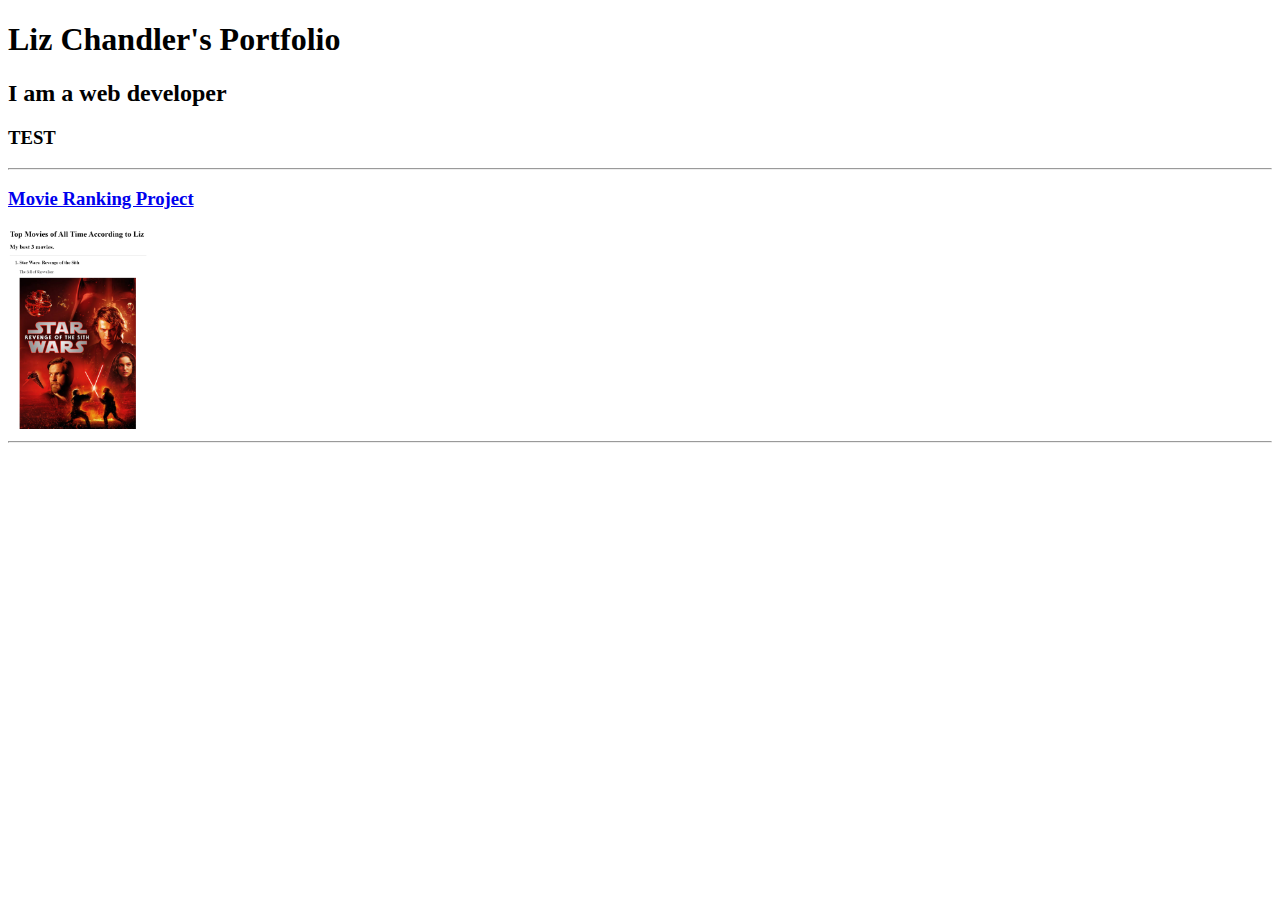
==== index.html @ cd21067d "Added test" ====
<!DOCTYPE html>
<html lang="en">

<head>
  <meta charset="UTF-8">
  <title>Liz Chandler's Portfolio</title>
</head>

<body>
    <h1>Liz Chandler's Portfolio</h1>
    <h2>I am a web developer</h2>
    <h3>TEST</h3>
    <hr />
    <h3><a href="./public/favoriteMovies.html">Movie Ranking Project</a></h3>
    <img src="./assests/MovieRanking.PNG" height="200" alt="Movie Ranking Project">
    <hr />
</body>
</html>
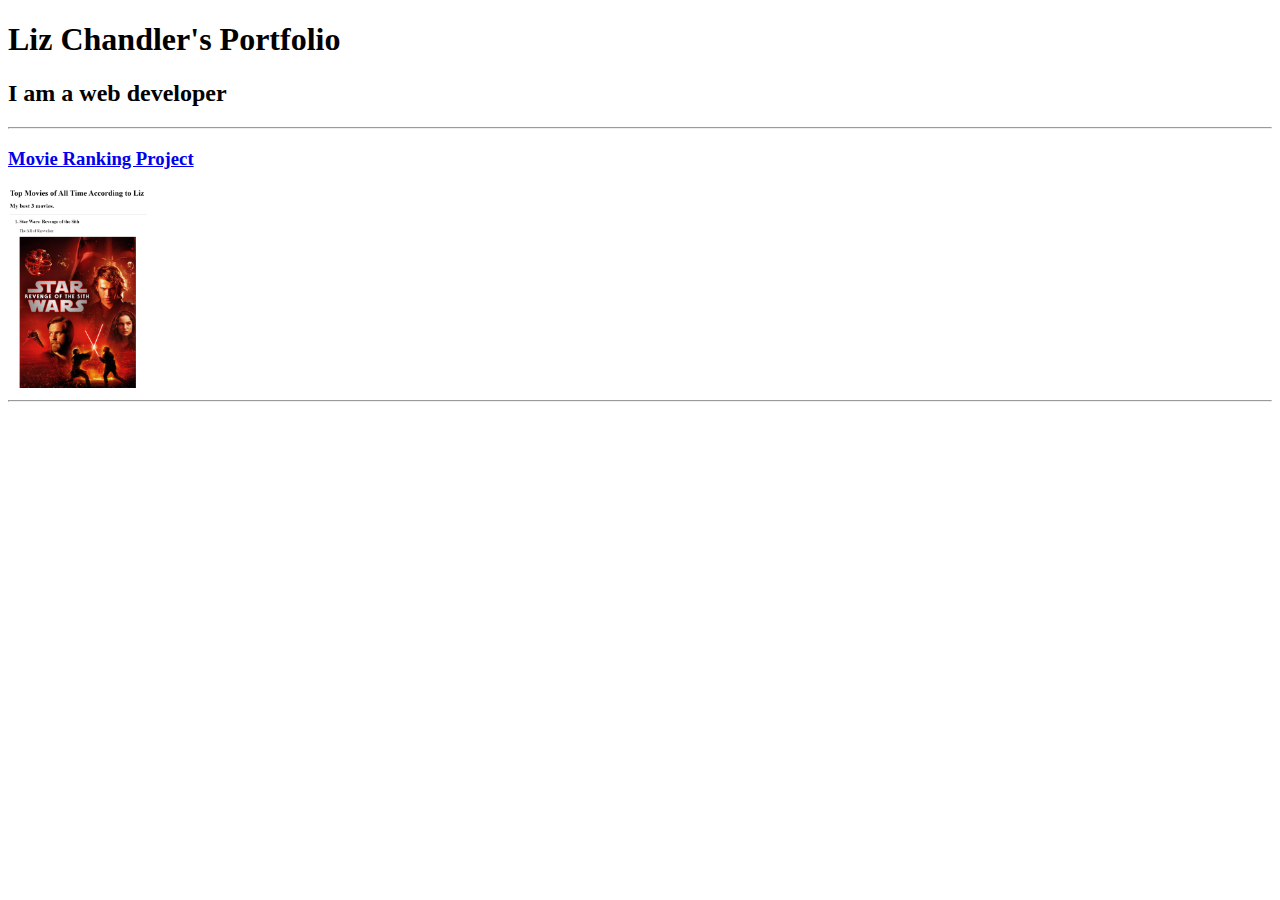
==== commit 8181f748: "Added about me page" ====
--- a/index.html
+++ b/index.html
@@ -9,7 +9,6 @@
 <body>
     <h1>Liz Chandler's Portfolio</h1>
     <h2>I am a web developer</h2>
-    <h3>TEST</h3>
     <hr />
     <h3><a href="./public/favoriteMovies.html">Movie Ranking Project</a></h3>
     <img src="./assests/MovieRanking.PNG" height="200" alt="Movie Ranking Project">
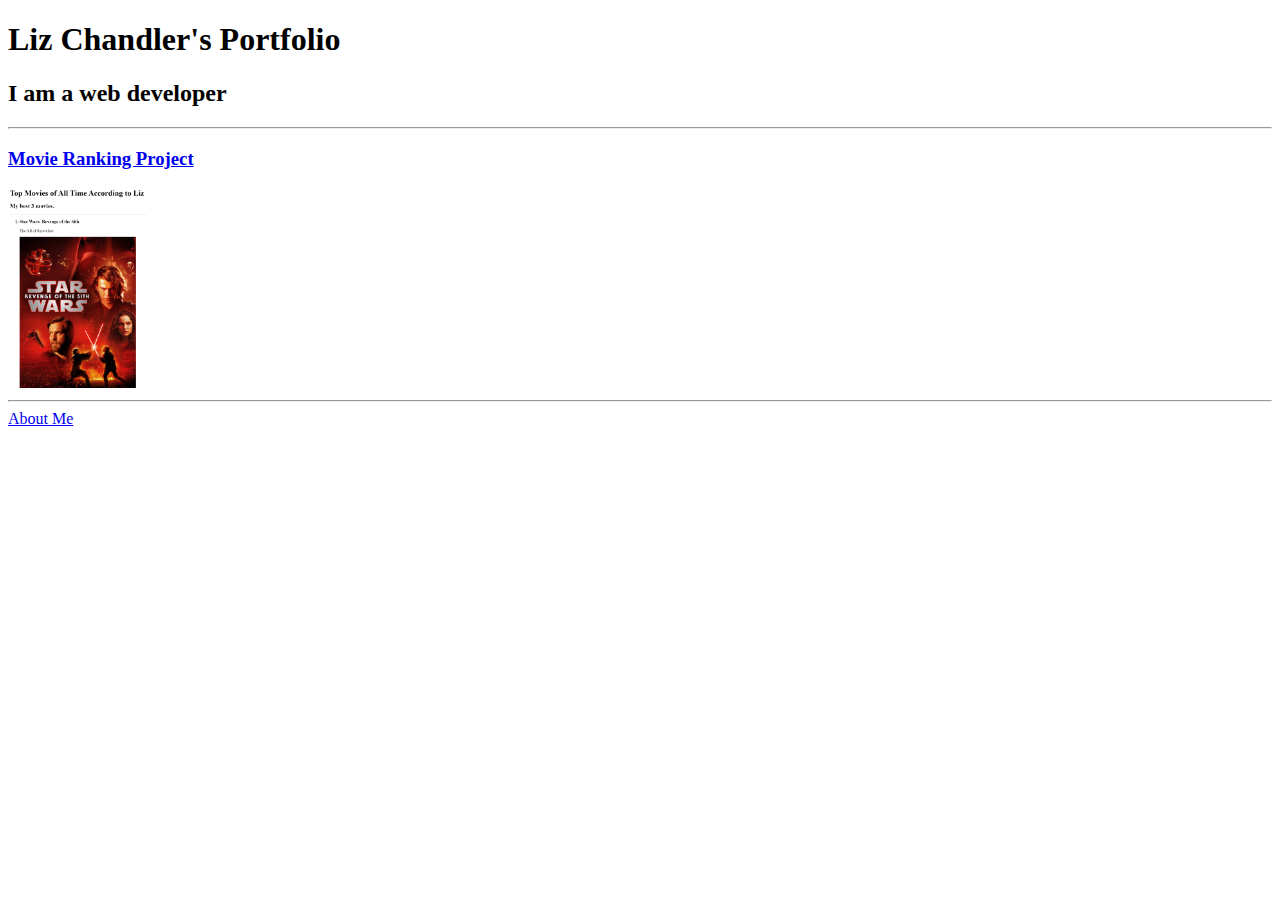
==== commit f8eab2af: "Added link for about me page" ====
--- a/index.html
+++ b/index.html
@@ -14,4 +14,5 @@
     <img src="./assests/MovieRanking.PNG" height="200" alt="Movie Ranking Project">
     <hr />
 </body>
+<footer><a href="./public/aboutMe.html">About Me</a></footer>
 </html>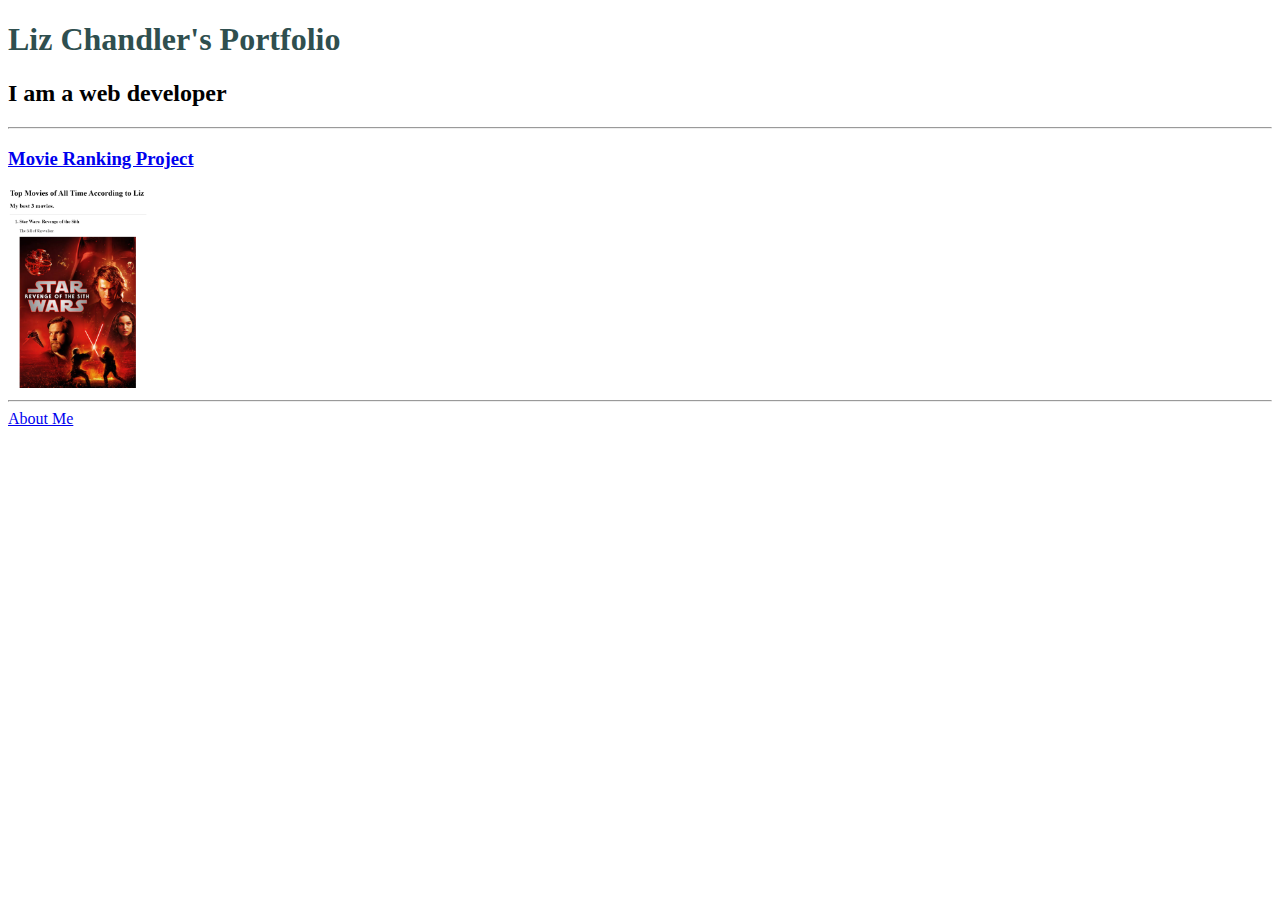
==== commit 78b0d25c: "header color" ====
--- a/index.html
+++ b/index.html
@@ -7,12 +7,13 @@
 </head>
 
 <body>
-    <h1>Liz Chandler's Portfolio</h1>
+    <h1 style="color: darkslategrey;">Liz Chandler's Portfolio</h1>
     <h2>I am a web developer</h2>
     <hr />
     <h3><a href="./public/favoriteMovies.html">Movie Ranking Project</a></h3>
     <img src="./assests/MovieRanking.PNG" height="200" alt="Movie Ranking Project">
     <hr />
+    <a href="./public/aboutMe.html">About Me</a>
 </body>
-<footer><a href="./public/aboutMe.html">About Me</a></footer>
+
 </html>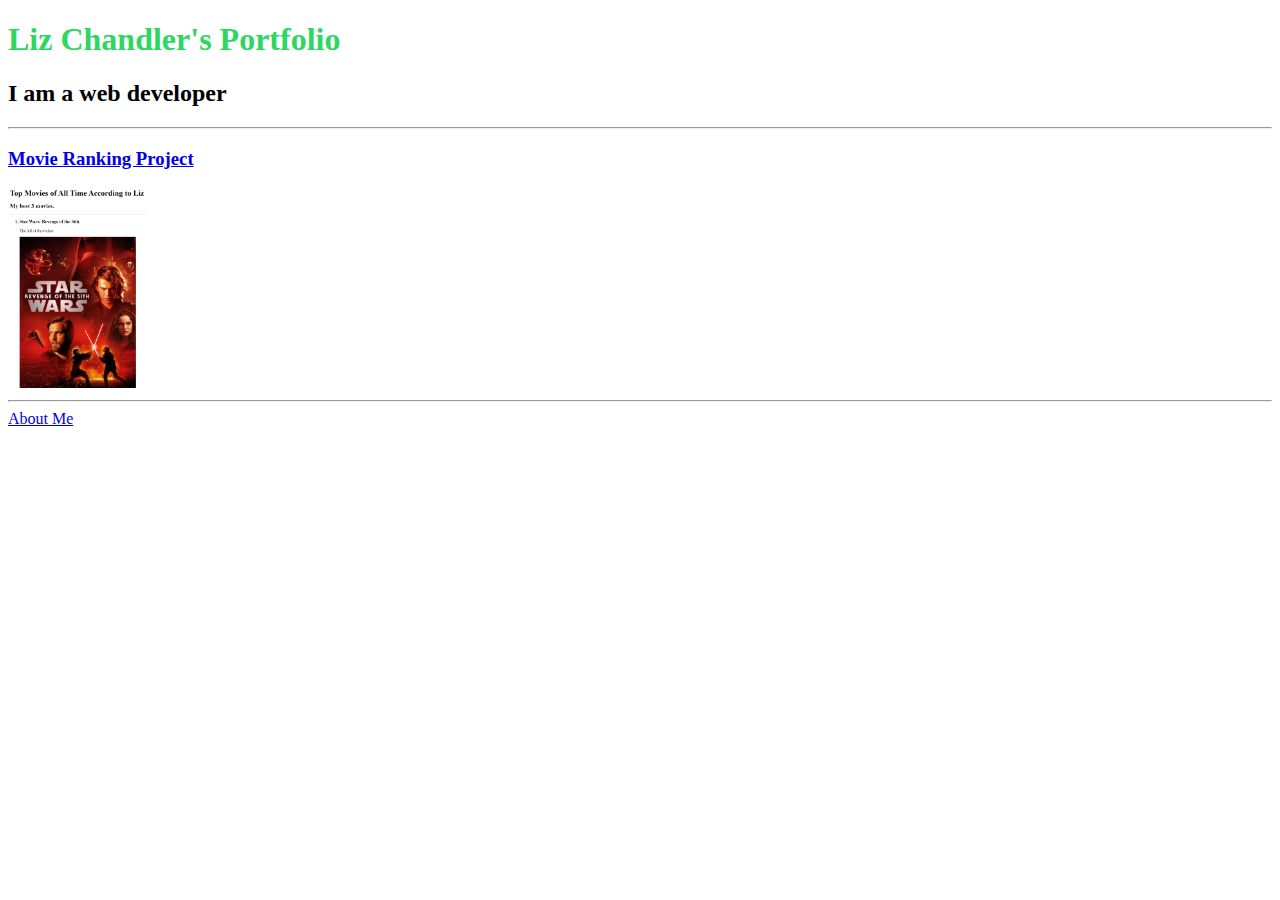
==== commit e3a8ae2e: "changed header color" ====
--- a/index.html
+++ b/index.html
@@ -7,7 +7,7 @@
 </head>
 
 <body>
-    <h1 style="color: darkslategrey;">Liz Chandler's Portfolio</h1>
+    <h1 style="color: rgb(44, 215, 98);">Liz Chandler's Portfolio</h1>
     <h2>I am a web developer</h2>
     <hr />
     <h3><a href="./public/favoriteMovies.html">Movie Ranking Project</a></h3>
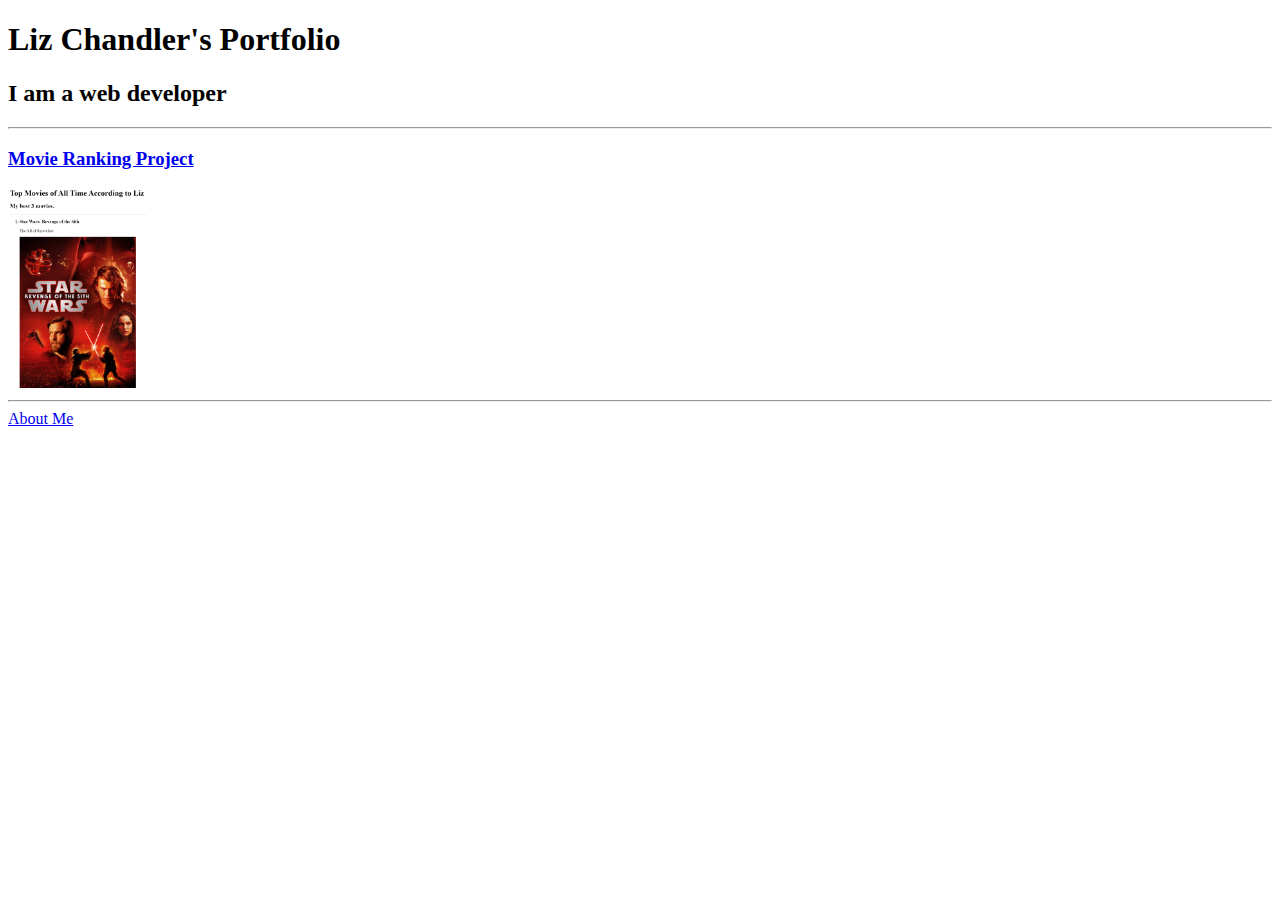
==== commit c6aeefa5: "Added new font" ====
--- a/index.html
+++ b/index.html
@@ -4,10 +4,11 @@
 <head>
   <meta charset="UTF-8">
   <title>Liz Chandler's Portfolio</title>
+  <link rel="stylesheet" href="./style.css" />
 </head>
 
 <body>
-    <h1 style="color: rgb(44, 215, 98);">Liz Chandler's Portfolio</h1>
+    <h1>Liz Chandler's Portfolio</h1>
     <h2>I am a web developer</h2>
     <hr />
     <h3><a href="./public/favoriteMovies.html">Movie Ranking Project</a></h3>
--- a/style.css
+++ b/style.css
@@ -0,0 +1,3 @@
+*{
+    font-family: Garamond, serif;
+}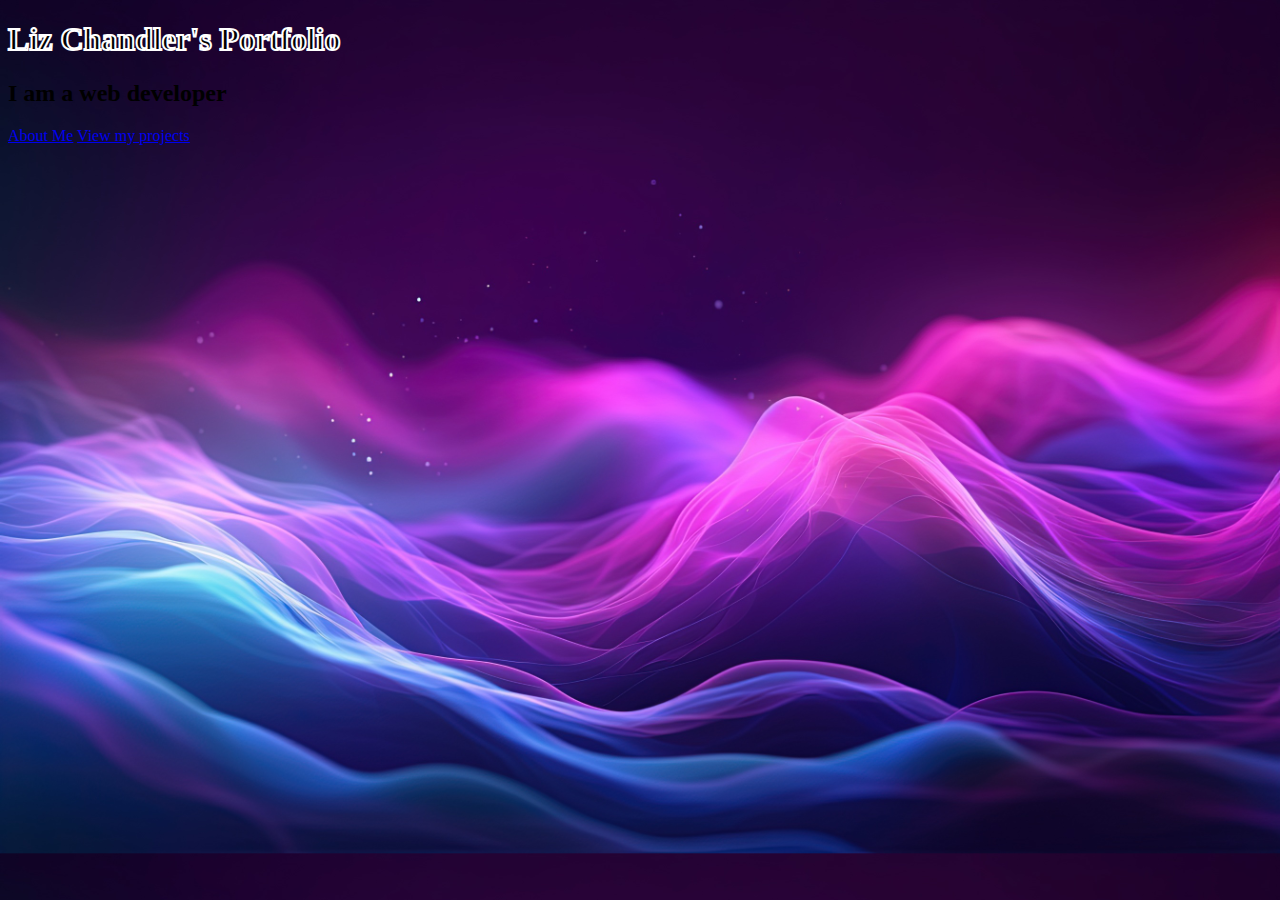
==== commit 980c697f: "Added projects page" ====
--- a/index.html
+++ b/index.html
@@ -10,11 +10,8 @@
 <body>
     <h1>Liz Chandler's Portfolio</h1>
     <h2>I am a web developer</h2>
-    <hr />
-    <h3><a href="./public/favoriteMovies.html">Movie Ranking Project</a></h3>
-    <img src="./assests/MovieRanking.PNG" height="200" alt="Movie Ranking Project">
-    <hr />
     <a href="./public/aboutMe.html">About Me</a>
+    <a href="./public/projects.html">View my projects</a>
 </body>
 
 </html>--- a/style.css
+++ b/style.css
@@ -1,3 +1,11 @@
-*{
-    font-family: Garamond, serif;
+body{
+    background-image: url('./assests/purpleWaves.jpeg');
+    background-size: cover;
+    height: 100%;
+    overflow: hidden;
+}
+
+h1{
+    -webkit-text-stroke-width: 2px;
+    -webkit-text-stroke-color: white;
 }